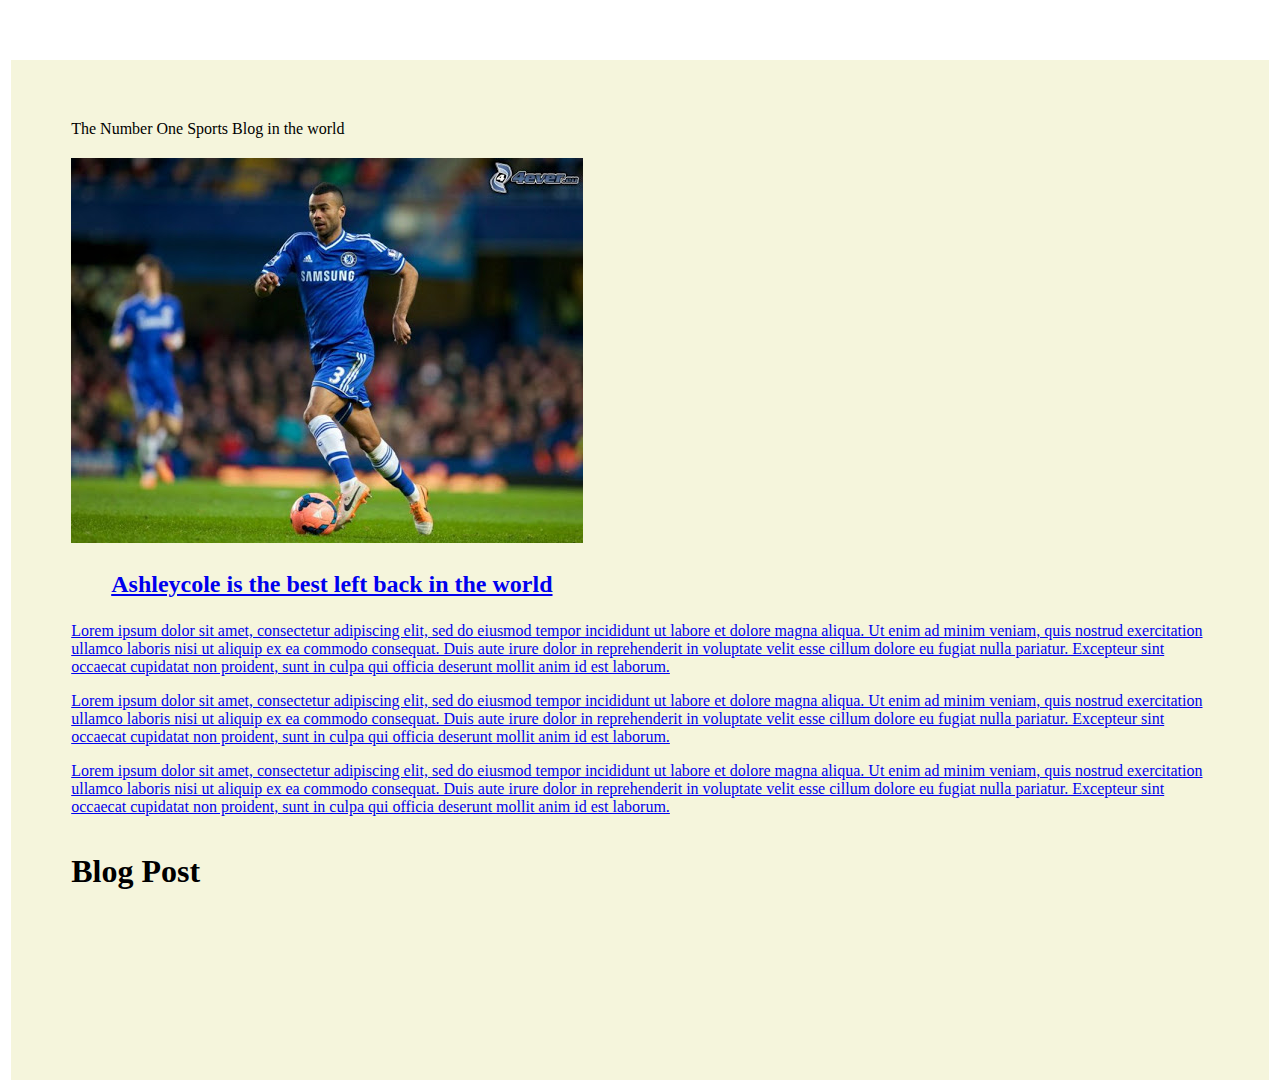
==== docs/Blog.html @ ffc476ea "second push" ====
<!DOCTYPE html>
<html lang="en">

<head>
    <meta charset="UTF-8">
    <meta http-equiv="X-UA-Compatible" content="IE=edge">
    <meta name="viewport" content="width=device-width, initial-scale=1.0">
    <title>Document</title>
    <link rel="stylesheet" href="blog.css" />
</head>

<body>

    <div class="container">

        <header class="blog-header">
            The Number One Sports Blog in the world
        </header>

        <sidebar class=" blog-sidebar">
            <h1> Blog Post</h1> <a href="post.html" />
        </sidebar>

        <main class="content-box">

            <img src="Ashleycole.jpg" alt="Ashleycole">

            <h2>

                <blockquote href="homepage.html">

                    Ashleycole is the best left back in the world

                </blockquote>
            </h2>


            <p>
                Lorem ipsum dolor sit amet, consectetur adipiscing elit, sed do eiusmod tempor incididunt ut labore et
                dolore magna aliqua. Ut enim ad minim veniam, quis nostrud exercitation ullamco laboris nisi ut aliquip
                ex ea commodo consequat. Duis aute irure dolor in reprehenderit in voluptate velit esse cillum dolore eu
                fugiat nulla pariatur. Excepteur sint occaecat cupidatat non proident, sunt in culpa qui officia
                deserunt mollit anim id est laborum.
            </p>

            <p>
                Lorem ipsum dolor sit amet, consectetur adipiscing elit, sed do eiusmod tempor incididunt ut labore et
                dolore magna aliqua. Ut enim ad minim veniam, quis nostrud exercitation ullamco laboris nisi ut aliquip
                ex ea commodo consequat. Duis aute irure dolor in reprehenderit in voluptate velit esse cillum dolore eu
                fugiat nulla pariatur. Excepteur sint occaecat cupidatat non proident, sunt in culpa qui officia
                deserunt mollit anim id est laborum.
            </p>

            <p>
                Lorem ipsum dolor sit amet, consectetur adipiscing elit, sed do eiusmod tempor incididunt ut labore et
                dolore magna aliqua. Ut enim ad minim veniam, quis nostrud exercitation ullamco laboris nisi ut aliquip
                ex ea commodo consequat. Duis aute irure dolor in reprehenderit in voluptate velit esse cillum dolore eu
                fugiat nulla pariatur. Excepteur sint occaecat cupidatat non proident, sunt in culpa qui officia
                deserunt mollit anim id est laborum.
            </p>

        </main>

        <footer class="footer box">

        </footer>


    </div>


</body>

</html>
---- docs/blog.css ----
.container {

    display: grid;
    width: 90%;
    margin: auto;
    margin-top: 60px;
    padding: 60px;
    grid-template-rows: 0.5fr 1fr 2fr 0.5fr;
    grid-template-areas:
        "hd"
        "main"
        "sd"
        "ft";
    background-color: beige;
    height: 100vh
}

.blog-header {
    grid-area: hd;
}

.footer {
    grid-area: ft;
}

.blog-sidebar {
    grid-area: sd;
}

.content-box {
    grid-area: main;
}
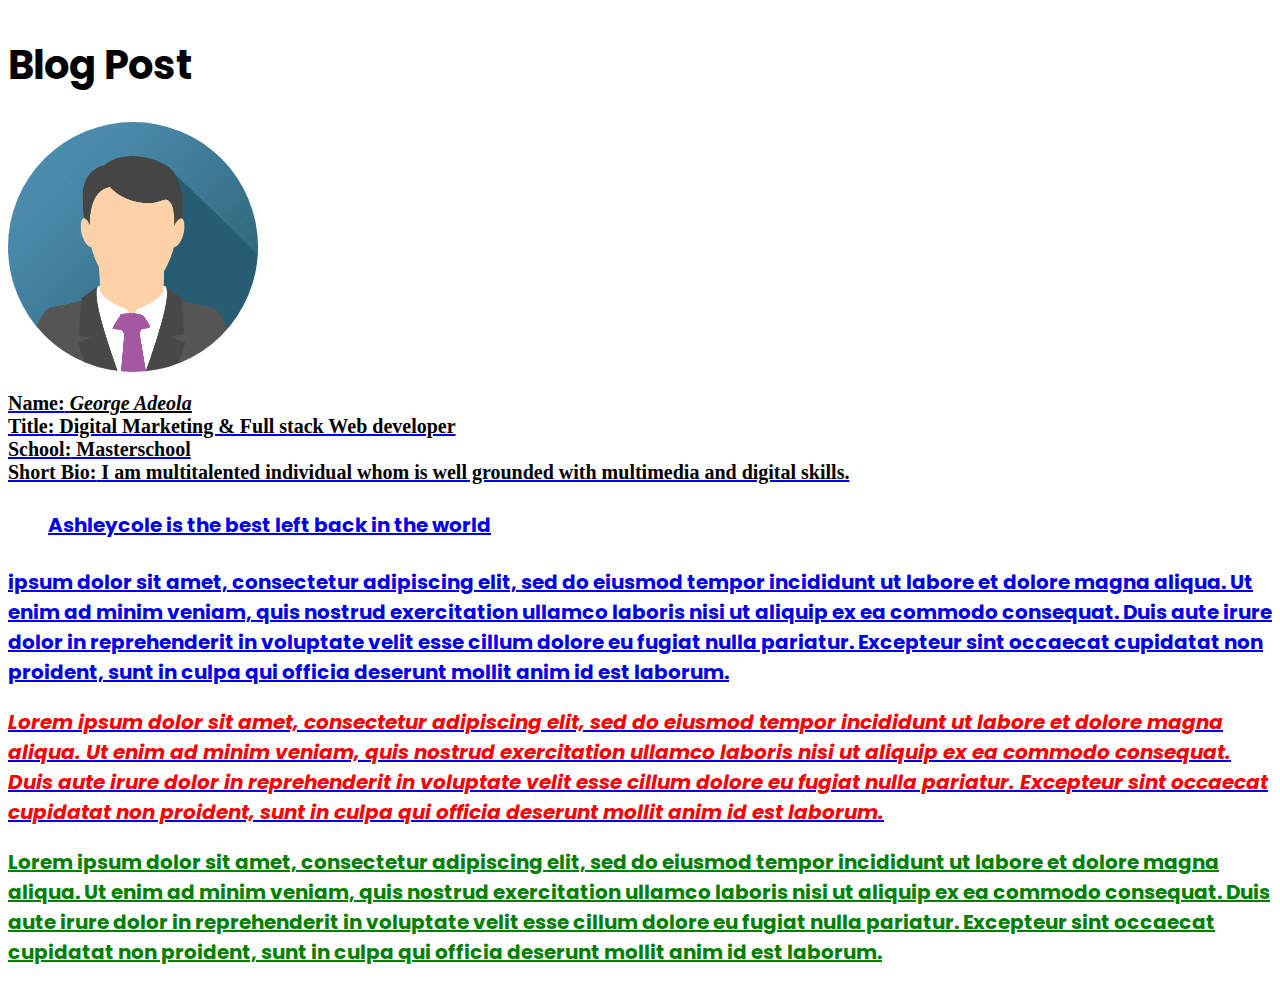
==== commit 43f24b9c: "NewUpdate" ====
--- a/docs/Blog.html
+++ b/docs/Blog.html
@@ -7,6 +7,15 @@
     <meta name="viewport" content="width=device-width, initial-scale=1.0">
     <title>Document</title>
     <link rel="stylesheet" href="blog.css" />
+    <link rel="preconnect" href="https://fonts.googleapis.com">
+    <link rel="preconnect" href="https://fonts.gstatic.com" crossorigin>
+    <link href="https://fonts.googleapis.com/css2?family=Poppins:wght@100&display=swap" rel="stylesheet">
+
+    <link rel="stylesheet" <script type="text/javascript"
+        src="https://platform-api.sharethis.com/js/sharethis.js#property=62feb3f84897e5001907e8d4&product=inline-share-buttons"
+        async="async">
+
+    </script>
 </head>
 
 <body>
@@ -14,28 +23,49 @@
     <div class="container">
 
         <header class="blog-header">
-            The Number One Sports Blog in the world
+            <h1> Blog Post</h1> <a href="post.html" /> </h1>
         </header>
 
         <sidebar class=" blog-sidebar">
-            <h1> Blog Post</h1> <a href="post.html" />
+            <img src="avatar.png" alt="Avatar" class="avatar">
+
+            <h3 class="info">
+
+                <b>Name:</b> <i> <u> George Adeola </u></i> <br>
+                <b>Title:</b> Digital Marketing & Full stack Web developer <br>
+                <b>School:</b> Masterschool <br>
+                <b>Short Bio:</b> I am multitalented individual whom is well grounded with multimedia and digital
+                skills.
+
+            </h3>
+
         </sidebar>
 
         <main class="content-box">
 
-            <img src="Ashleycole.jpg" alt="Ashleycole">
 
-            <h2>
+
+
+            <h4>
 
                 <blockquote href="homepage.html">
 
                     Ashleycole is the best left back in the world
 
                 </blockquote>
-            </h2>
+            </h4>
 
 
-            <p>
+            <p class="a">
+                ipsum dolor sit amet, consectetur adipiscing elit, sed do eiusmod tempor incididunt
+                ut labore et dolore magna aliqua. Ut enim ad minim veniam, quis nostrud exercitation ullamco laboris
+                nisi ut aliquip ex ea commodo consequat. Duis aute irure dolor in reprehenderit in voluptate velit esse
+                cillum dolore eu
+                fugiat nulla pariatur. Excepteur sint occaecat cupidatat non proident, sunt in culpa qui officia
+                deserunt mollit anim id est laborum.
+            </p>
+
+            <p class="b">
                 Lorem ipsum dolor sit amet, consectetur adipiscing elit, sed do eiusmod tempor incididunt ut labore et
                 dolore magna aliqua. Ut enim ad minim veniam, quis nostrud exercitation ullamco laboris nisi ut aliquip
                 ex ea commodo consequat. Duis aute irure dolor in reprehenderit in voluptate velit esse cillum dolore eu
@@ -43,15 +73,7 @@
                 deserunt mollit anim id est laborum.
             </p>
 
-            <p>
-                Lorem ipsum dolor sit amet, consectetur adipiscing elit, sed do eiusmod tempor incididunt ut labore et
-                dolore magna aliqua. Ut enim ad minim veniam, quis nostrud exercitation ullamco laboris nisi ut aliquip
-                ex ea commodo consequat. Duis aute irure dolor in reprehenderit in voluptate velit esse cillum dolore eu
-                fugiat nulla pariatur. Excepteur sint occaecat cupidatat non proident, sunt in culpa qui officia
-                deserunt mollit anim id est laborum.
-            </p>
-
-            <p>
+            <p class="c">
                 Lorem ipsum dolor sit amet, consectetur adipiscing elit, sed do eiusmod tempor incididunt ut labore et
                 dolore magna aliqua. Ut enim ad minim veniam, quis nostrud exercitation ullamco laboris nisi ut aliquip
                 ex ea commodo consequat. Duis aute irure dolor in reprehenderit in voluptate velit esse cillum dolore eu
@@ -63,11 +85,11 @@
 
         <footer class="footer box">
 
+            <div class="sharethis-inline-share-buttons"></div>
+
         </footer>
 
-
     </div>
-
 
 </body>
 
--- a/docs/blog.css
+++ b/docs/blog.css
@@ -1,6 +1,5 @@
 .container {
-
-    display: grid;
+    /* display: grid;
     width: 90%;
     margin: auto;
     margin-top: 60px;
@@ -8,15 +7,38 @@
     grid-template-rows: 0.5fr 1fr 2fr 0.5fr;
     grid-template-areas:
         "hd"
+        "sd"
         "main"
-        "sd"
         "ft";
     background-color: beige;
-    height: 100vh
+    height: 100vh;
+    font-family: 'Poppins', sans-serif;
+    font-weight: bold;*/
+    display: flex;
+    justify-content: center;
+    flex-direction: column;
+    flex-wrap: flex;
 }
+
+.avatar {
+    vertical-align: middle;
+    width: 250px;
+    height: 250px;
+    border-radius: 50%;
+}
+
+.info {
+    font-size: 20px;
+    color: black;
+    text-align: left;
+}
+
 
 .blog-header {
     grid-area: hd;
+    font-size: 20px;
+    font-family: 'Poppins', sans-serif;
+    font-weight: bold;
 }
 
 .footer {
@@ -25,8 +47,40 @@
 
 .blog-sidebar {
     grid-area: sd;
+    text-align: left;
 }
 
 .content-box {
     grid-area: main;
+}
+
+p.a {
+    font-style: normal;
+    color: blue text-size;
+    font-size: 20px;
+    font-family: 'Poppins', sans-serif;
+    font-weight: bold;
+
+}
+
+p.b {
+    font-style: italic;
+    color: red;
+    font-size: 20px;
+    font-family: 'Poppins', sans-serif;
+    font-weight: bold;
+}
+
+p.c {
+    text-decoration: underline;
+    color: green;
+    font-size: 20px;
+    font-family: 'Poppins', sans-serif;
+    font-weight: bold;
+}
+
+h4 {
+    font-size: 20px;
+    font-family: 'Poppins', sans-serif;
+    font-weight: bold;
 }